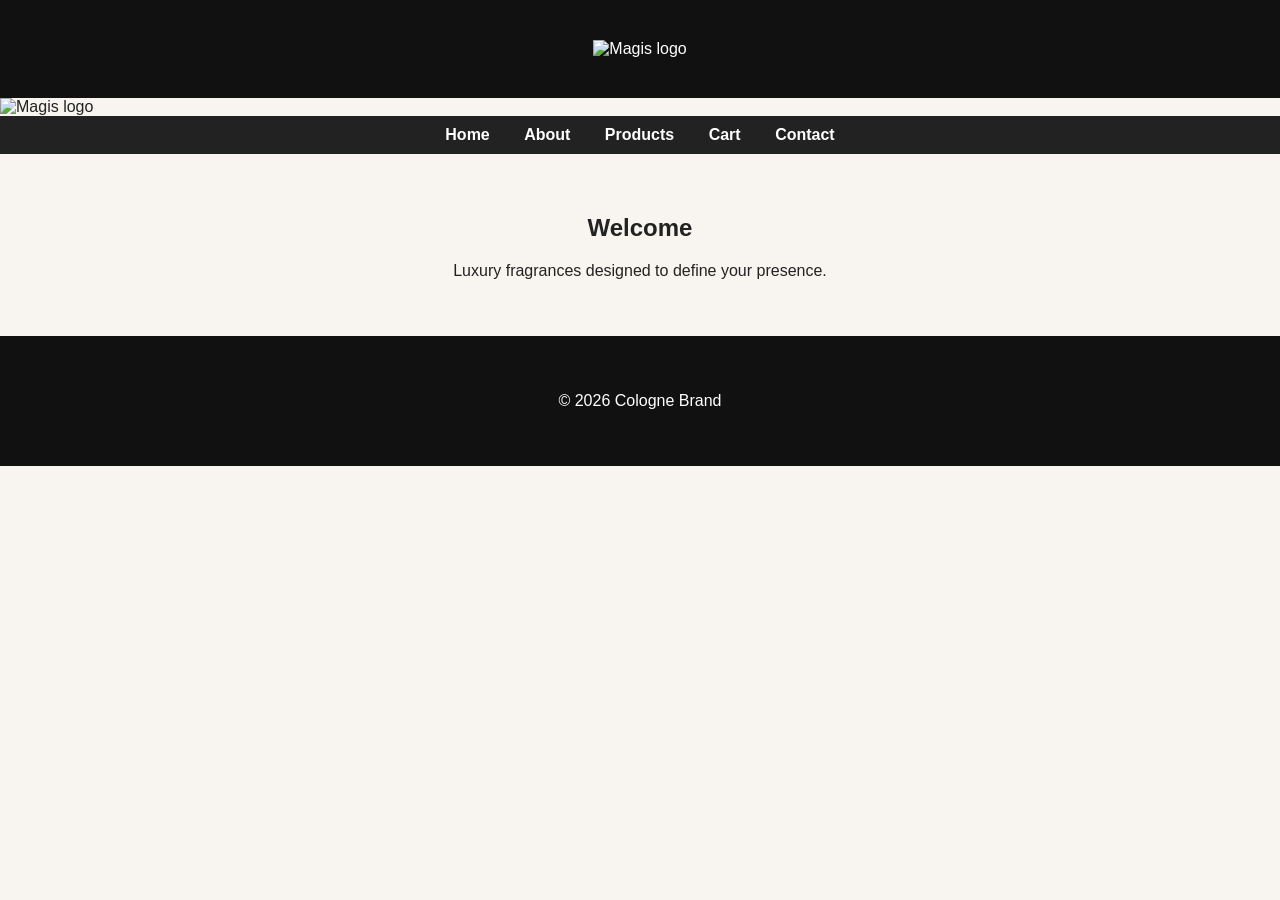
==== index.html @ 66ad9728 "Initializing website" ====
<!DOCTYPE html>
  <html>
    <head>
      <title>Cologne Brand</title>
      <link rel="stylesheet" href="style.css">
    </head>
    <body>

      <header>
        <img src=MAGIS_Logo.png class="center" style="width: 40%" alt="Magis logo">
      </header>
      <img src=MAGIS_Logo.png class="center" style="width: 40%" alt="Magis logo">
      <nav>
        <a href="index.html">Home</a>
        <a href="about.html">About</a>
        <a href="products.html">Products</a>
        <a href="checkout.html">Cart</a>
        <a href="contact.html">Contact</a>
      </nav>

      <div class="container">
        <h2>Welcome</h2>
        <p>Luxury fragrances designed to define your presence.</p>
      </div>

      <footer>
        <p>&copy; 2026 Cologne Brand</p>
      </footer>

    </body>
  </html>
---- style.css ----
body {
  margin: 0;
  font-family: Arial, sans-serif;
  background: #f8f5f0;
  color: #222;
}

header, footer {
  background: #111;
  color: white;
  text-align: center;
  padding: 40px;
}

nav {
  background: #222;
  text-align: center;
  padding: 10px;
}

nav a {
  color: white;
  text-decoration: none;
  margin: 0 15px;
  font-weight: bold;
}

.container {
  padding: 40px 20px;
  text-align: center;
}

.products {
  display: flex;
  justify-content: center;
  flex-wrap: wrap;
  gap: 20px;
}

.card {
  background: white;
  padding: 20px;
  width: 250px;
  border-radius: 8px;
  box-shadow: 0 2px 8px rgba(0,0,0,0.1);
}

button {
  padding: 10px 20px;
  background: #111;
  color: white;
  border: none;
  border-radius: 5px;
  cursor: pointer;
}

button:hover {
  background: #333;
}

input, textarea {
  width: 100%;
  padding: 10px;
  margin-top: 5px;
  margin-bottom: 15px;
}
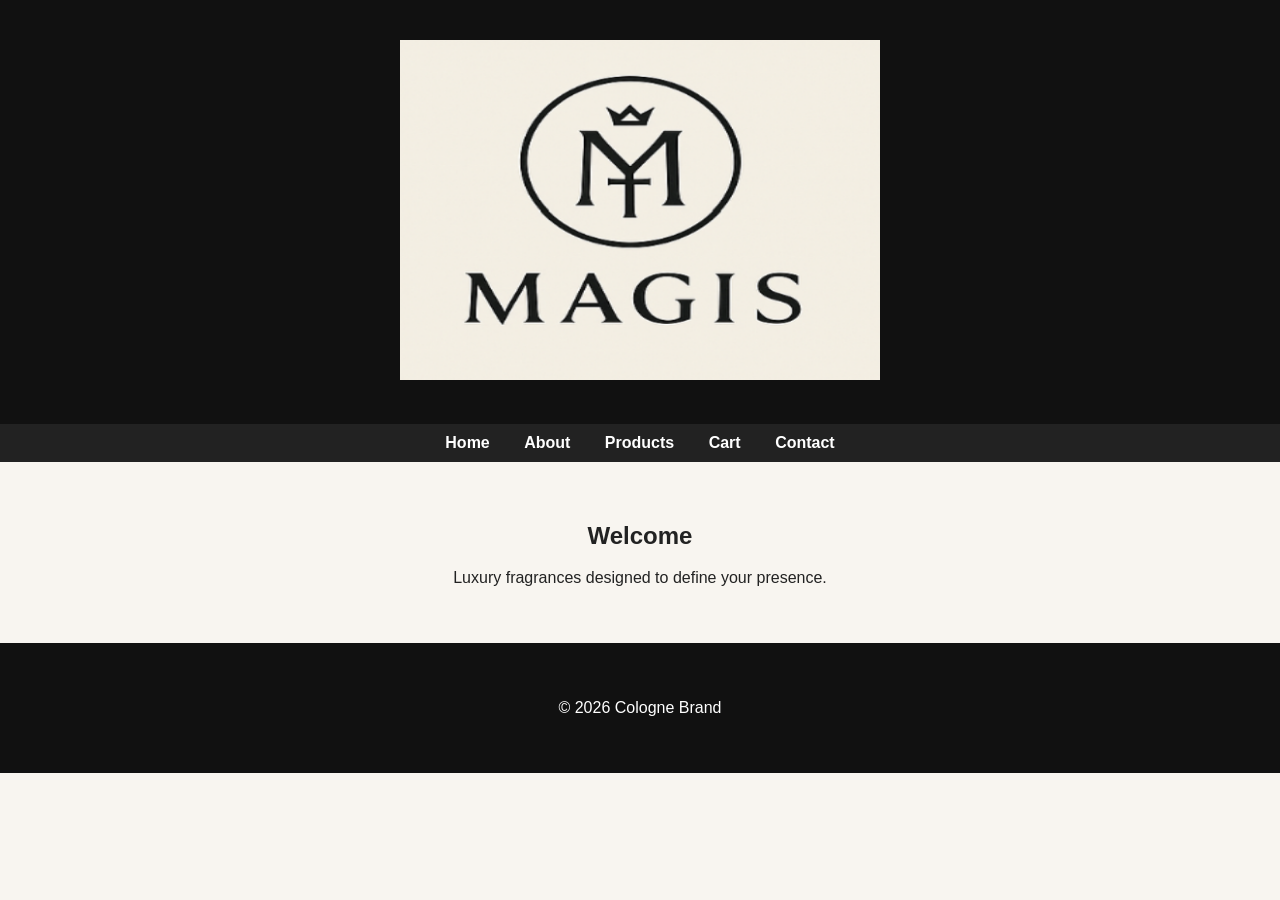
==== commit ae30df63: "Update index.html" ====
--- a/index.html
+++ b/index.html
@@ -9,7 +9,7 @@
       <header>
         <img src=MAGIS_Logo.png class="center" style="width: 40%" alt="Magis logo">
       </header>
-      <img src=MAGIS_Logo.png class="center" style="width: 40%" alt="Magis logo">
+      
       <nav>
         <a href="index.html">Home</a>
         <a href="about.html">About</a>
@@ -28,4 +28,4 @@
       </footer>
 
     </body>
-  </html>+  </html>
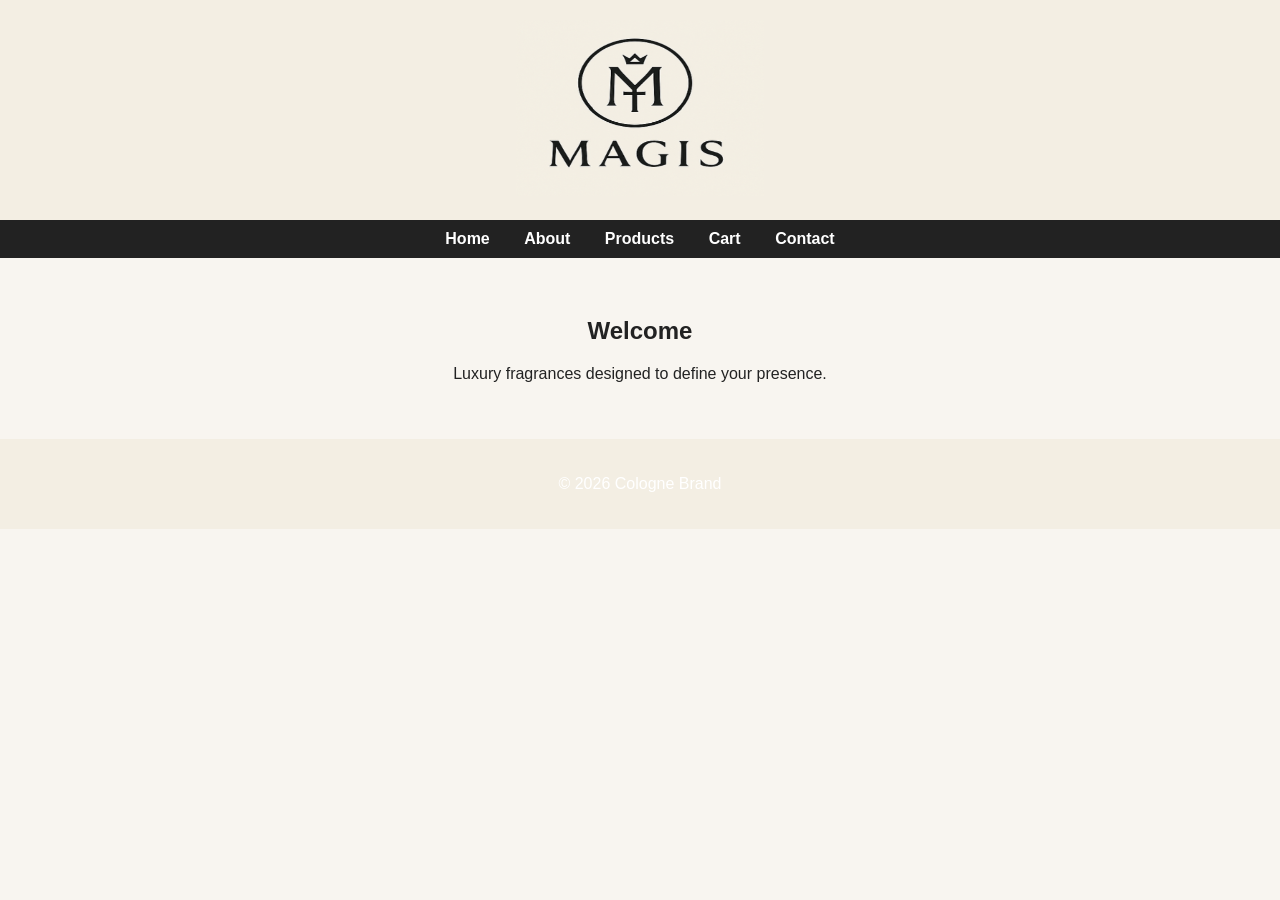
==== commit f2fe9880: "Update index.html Changed the size of the logo" ====
--- a/index.html
+++ b/index.html
@@ -7,7 +7,7 @@
     <body>
 
       <header>
-        <img src=MAGIS_Logo.png class="center" style="width: 40%" alt="Magis logo">
+        <img src=MAGIS_Logo.png class="center" style="width: 20%" alt="Magis logo">
       </header>
       
       <nav>
--- a/style.css
+++ b/style.css
@@ -6,10 +6,10 @@
 }
 
 header, footer {
-  background: #111;
+  background: #f3eee3;
   color: white;
   text-align: center;
-  padding: 40px;
+  padding: 20px;
 }
 
 nav {
@@ -63,4 +63,4 @@
   padding: 10px;
   margin-top: 5px;
   margin-bottom: 15px;
-}+}
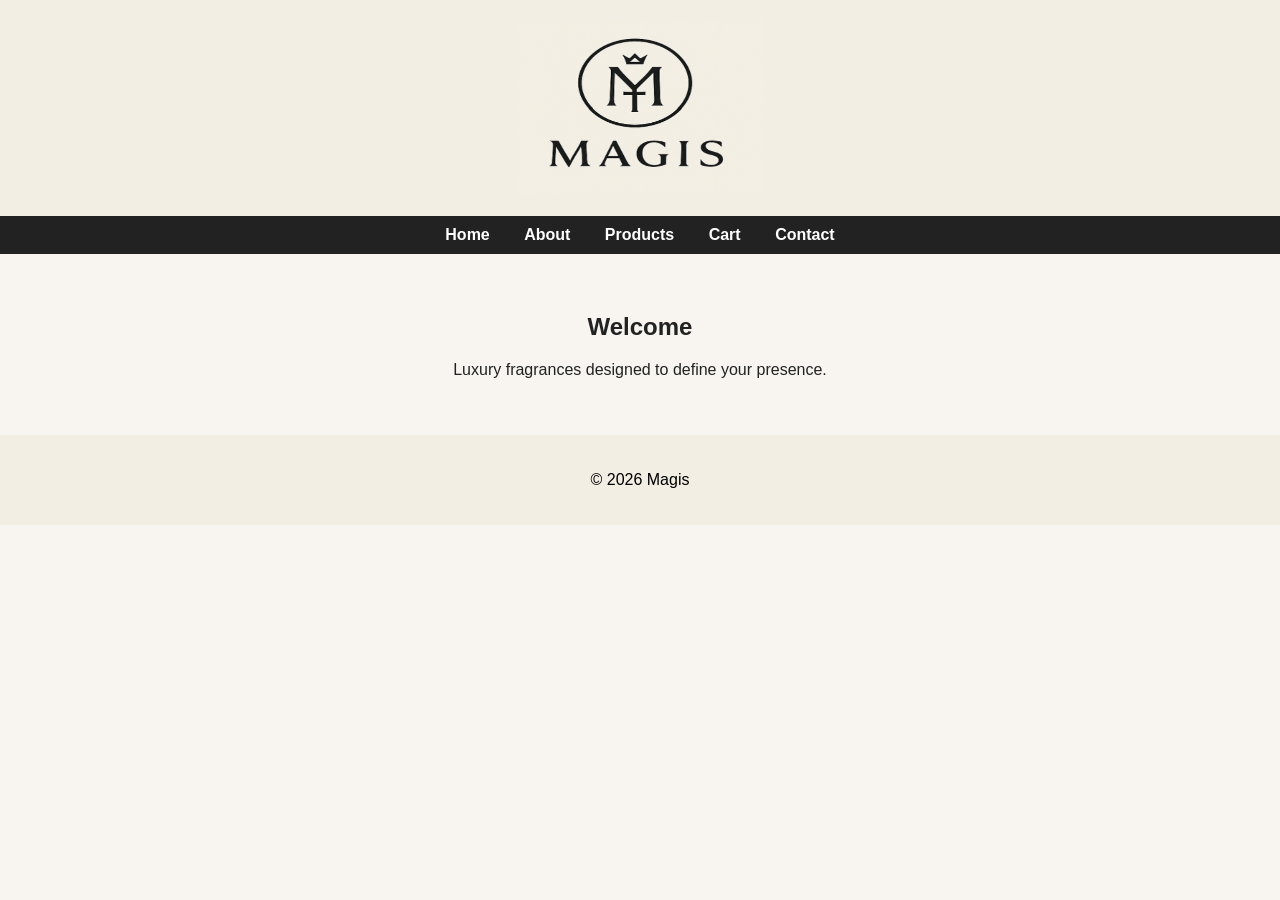
==== commit aa6a646c: "Update index.html footer" ====
--- a/index.html
+++ b/index.html
@@ -24,7 +24,7 @@
       </div>
 
       <footer>
-        <p>&copy; 2026 Cologne Brand</p>
+        <p>&copy; 2026 Magis</p>
       </footer>
 
     </body>
--- a/style.css
+++ b/style.css
@@ -7,9 +7,13 @@
 
 header, footer {
   background: #f3eee3;
-  color: white;
+  color: black;
   text-align: center;
   padding: 20px;
+}
+
+p1 {
+  color: gray;
 }
 
 nav {
@@ -64,3 +68,9 @@
   margin-top: 5px;
   margin-bottom: 15px;
 }
+
+.center {
+  display: block;
+  margin-left: auto;
+  margin-right: auto;
+}
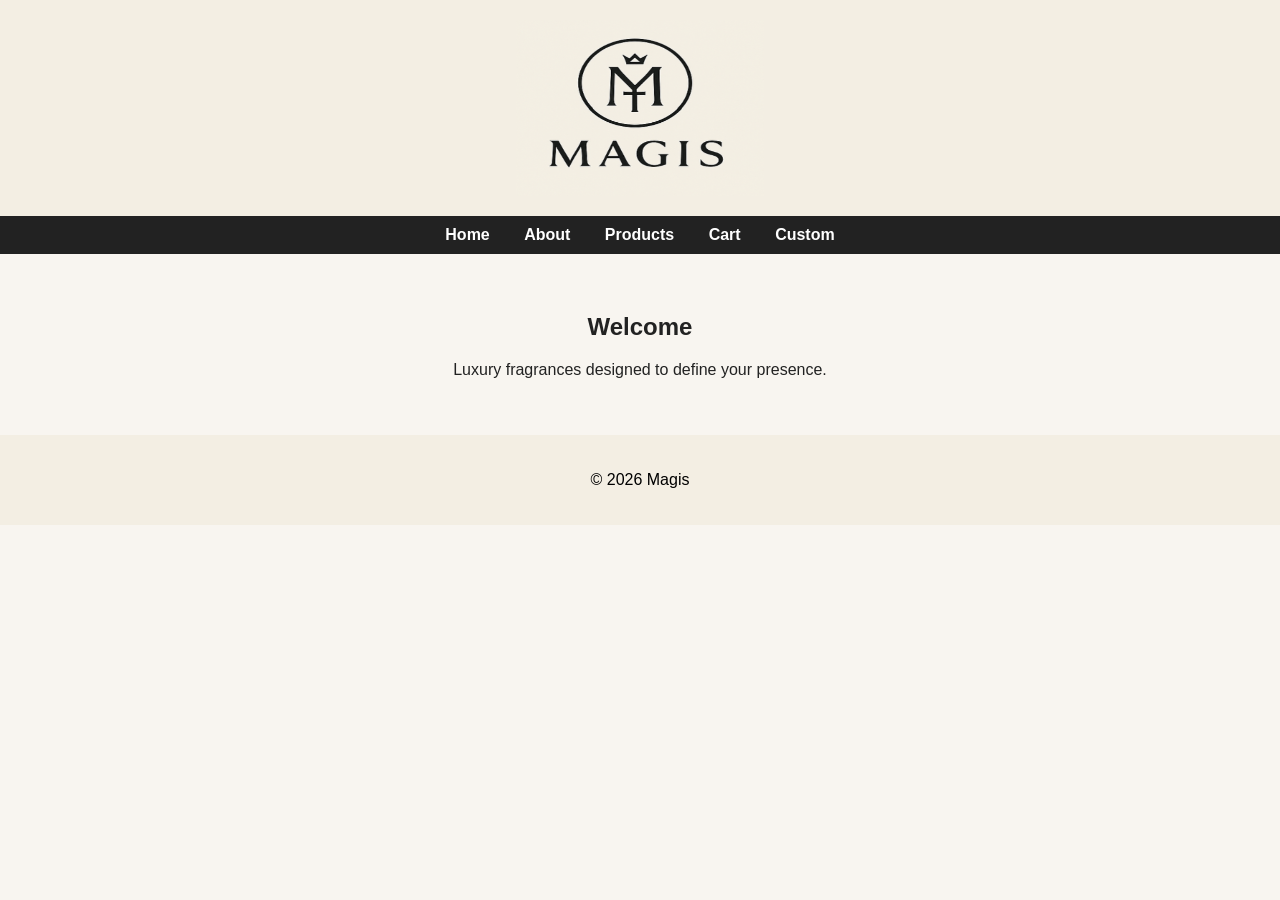
==== commit 93b8bdcd: "Update index.html UPDATE: changed link bar Contact to Custom" ====
--- a/index.html
+++ b/index.html
@@ -15,7 +15,7 @@
         <a href="about.html">About</a>
         <a href="products.html">Products</a>
         <a href="checkout.html">Cart</a>
-        <a href="contact.html">Contact</a>
+        <a href="custom.html">Custom</a>
       </nav>
 
       <div class="container">
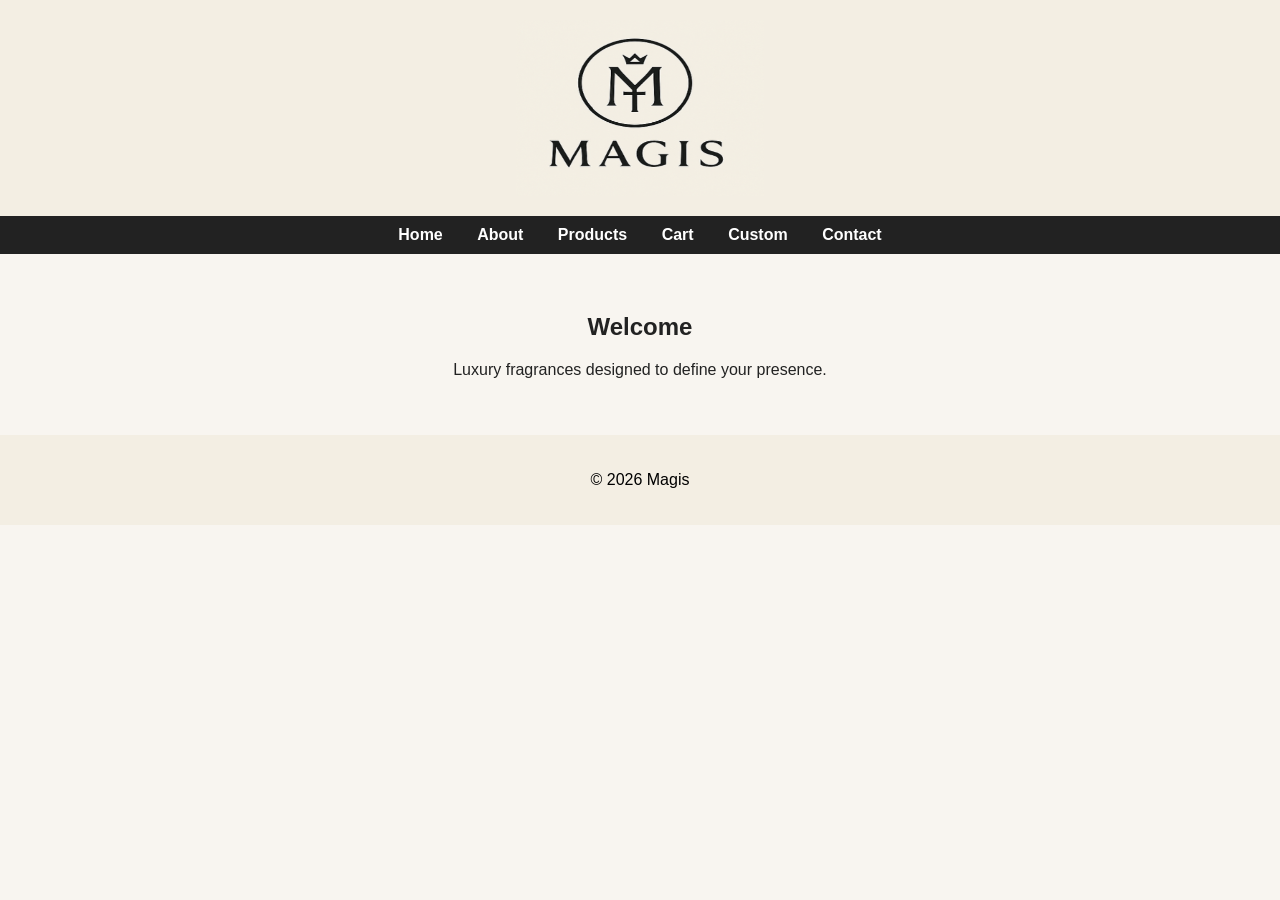
==== commit f6d5e502: "Update index.html Added Contact to the link bar" ====
--- a/index.html
+++ b/index.html
@@ -16,6 +16,7 @@
         <a href="products.html">Products</a>
         <a href="checkout.html">Cart</a>
         <a href="custom.html">Custom</a>
+        <a href="contact.html">Contact</a>
       </nav>
 
       <div class="container">
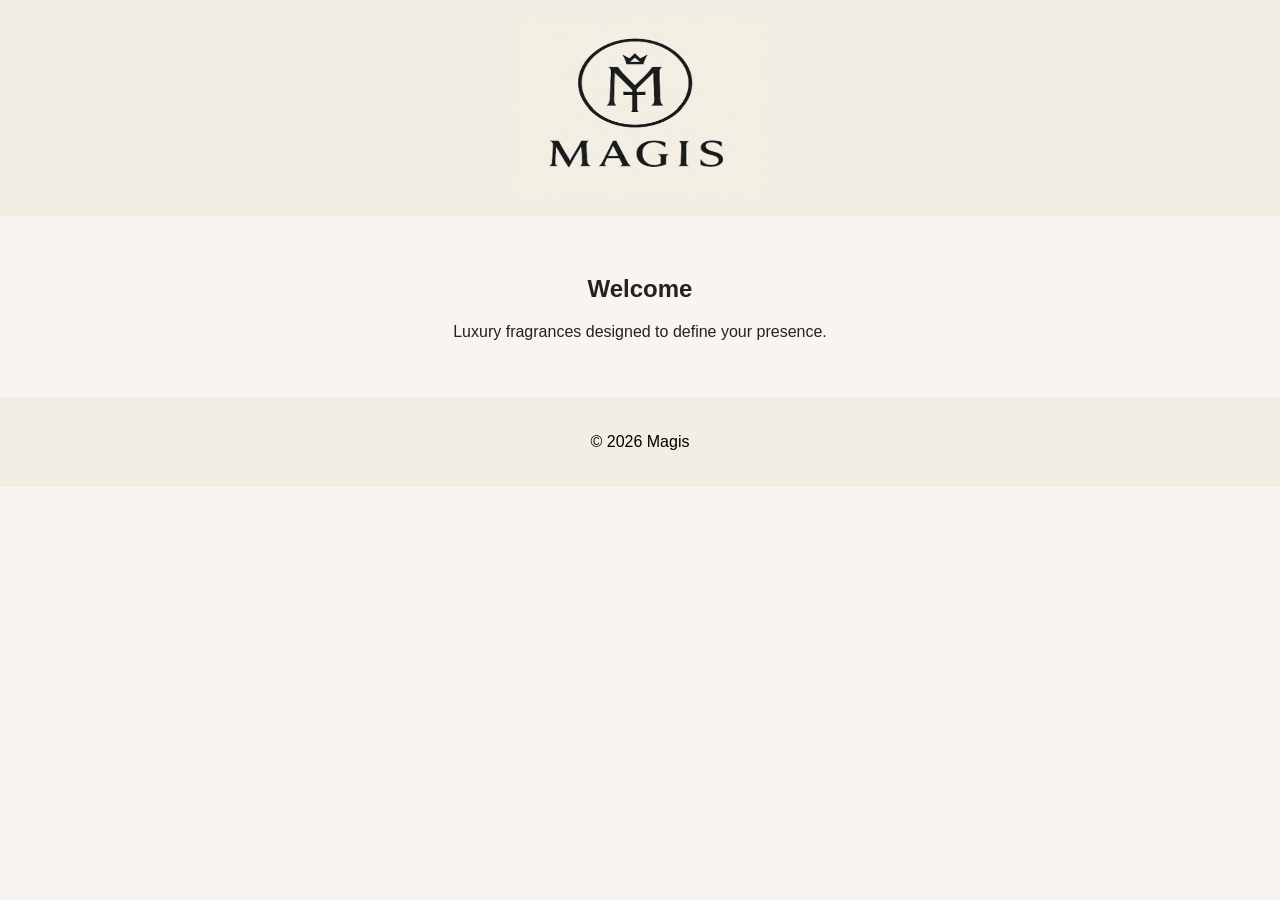
==== commit 2c9c01e9: "Update index.html Adding new functionality to the main page" ====
--- a/index.html
+++ b/index.html
@@ -3,6 +3,8 @@
     <head>
       <title>Cologne Brand</title>
       <link rel="stylesheet" href="style.css">
+      <script src="nav.js"></script>
+      <script src="cart.js"></script>
     </head>
     <body>
 
@@ -10,14 +12,7 @@
         <img src=MAGIS_Logo.png class="center" style="width: 20%" alt="Magis logo">
       </header>
       
-      <nav>
-        <a href="index.html">Home</a>
-        <a href="about.html">About</a>
-        <a href="products.html">Products</a>
-        <a href="checkout.html">Cart</a>
-        <a href="custom.html">Custom</a>
-        <a href="contact.html">Contact</a>
-      </nav>
+      <div id="navbar"></div>
 
       <div class="container">
         <h2>Welcome</h2>
--- a/style.css
+++ b/style.css
@@ -74,3 +74,123 @@
   margin-left: auto;
   margin-right: auto;
 }
+
+.checkout-page {
+  padding: 40px 20px;
+}
+
+.checkout-box {
+  max-width: 1000px;
+  margin: 0 auto;
+  background: white;
+  padding: 30px;
+  border-radius: 10px;
+  box-shadow: 0 2px 10px rgba(0, 0, 0, 0.1);
+}
+
+.cart-table {
+  width: 100%;
+  margin-top: 20px;
+}
+
+.cart-row {
+  display: grid;
+  grid-template-columns: 2fr 1fr 1.5fr 1fr 1fr;
+  gap: 15px;
+  align-items: center;
+  border-bottom: 1px solid #ddd;
+  padding: 15px 0;
+}
+
+.cart-header {
+  font-weight: bold;
+  border-bottom: 2px solid #111;
+}
+
+.quantity-box {
+  display: flex;
+  justify-content: center;
+  align-items: center;
+  gap: 8px;
+}
+
+.quantity-box button {
+  padding: 5px 10px;
+}
+
+.remove-btn {
+  background: #555;
+}
+
+.remove-btn:hover {
+  background: #333;
+}
+
+.cart-total-box {
+  text-align: right;
+  margin-top: 25px;
+  font-size: 20px;
+}
+
+.checkout-actions {
+  display: flex;
+  justify-content: flex-end;
+  gap: 12px;
+  margin-top: 30px;
+  flex-wrap: wrap;
+}
+
+.secondary-btn {
+  display: inline-block;
+  padding: 10px 18px;
+  background: #555;
+  color: white;
+  text-decoration: none;
+  border: none;
+  border-radius: 5px;
+  cursor: pointer;
+}
+
+.secondary-btn:hover {
+  background: #333;
+}
+
+.paypal-btn {
+  background: #ffc439;
+  color: #111;
+  font-weight: bold;
+}
+
+.paypal-btn:hover {
+  background: #f2b700;
+}
+
+.paypal-btn:disabled {
+  opacity: 0.5;
+  cursor: not-allowed;
+}
+
+.empty-cart-message {
+  text-align: center;
+  font-size: 18px;
+  margin: 30px 0;
+}
+
+@media screen and (max-width: 800px) {
+  .cart-row {
+    grid-template-columns: 1fr;
+    text-align: center;
+  }
+
+  .cart-header {
+    display: none;
+  }
+
+  .cart-total-box {
+    text-align: center;
+  }
+
+  .checkout-actions {
+    justify-content: center;
+  }
+}
